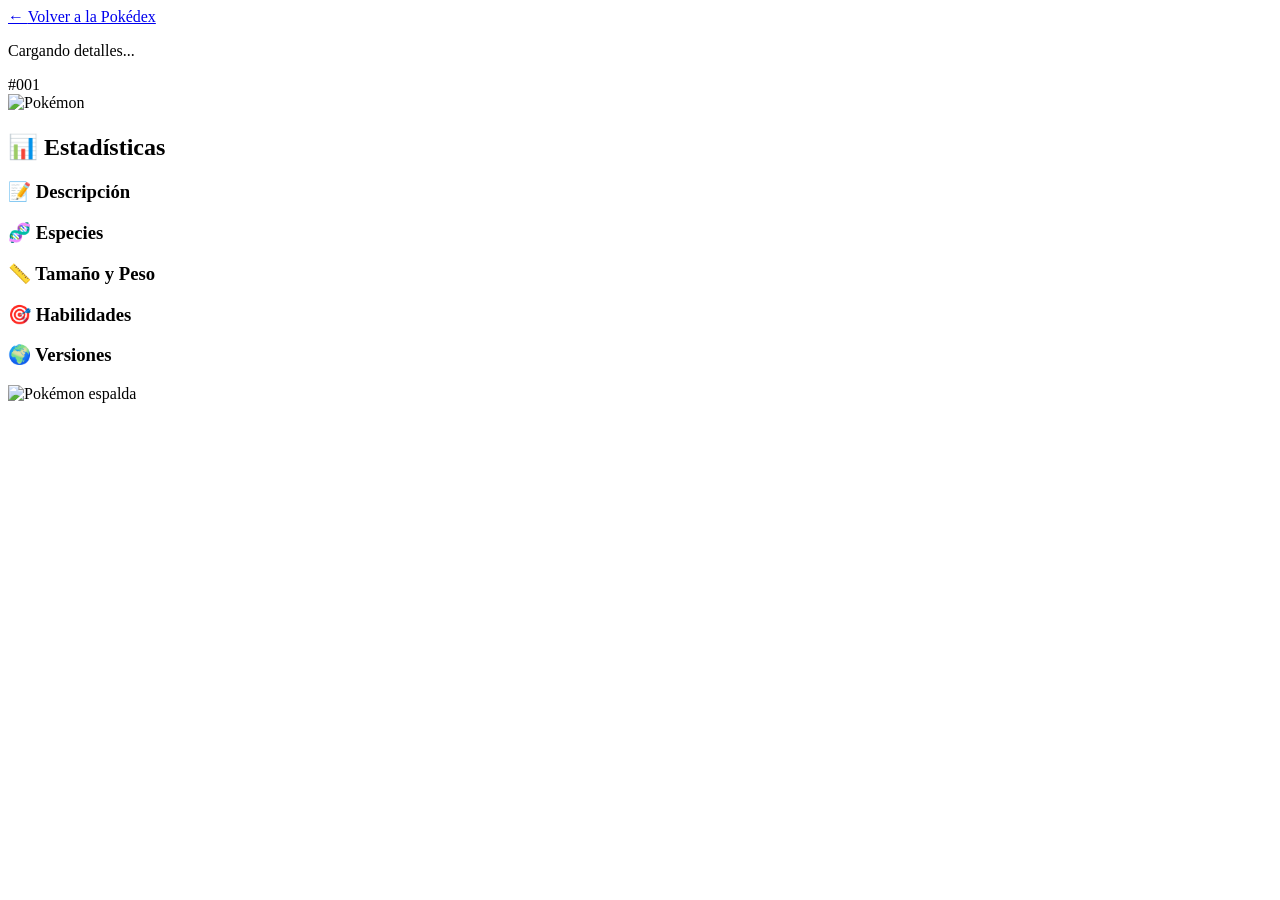
==== detail.html @ 64608159 "Add detail.html" ====
<!DOCTYPE html>
<html lang="es">
<head>
  <meta charset="UTF-8">
  <meta name="viewport" content="width=device-width, initial-scale=1.0">
  <title>Detalle - Pokémon</title>
  <link rel="stylesheet" href="css/style.css">
  <link rel="preconnect" href="https://fonts.googleapis.com">
  <link href="https://fonts.googleapis.com/css2?family=Fredoka+One&family=Nunito:wght@400;600;700;800&display=swap" rel="stylesheet">
</head>
<body>
  <a href="index.html" class="back-link">
    <span class="back-arrow">←</span>
    <span class="back-text">Volver a la Pokédex</span>
  </a>

  <main class="detail-container container">
    <div id="detailLoading" class="loading-overlay">
      <div class="spinner"></div>
      <p>Cargando detalles...</p>
    </div>

    <div id="detailContent" class="detail-content hidden">
      <!-- Header con imagen grande y número -->
      <div class="detail-header">
        <div class="detail-number-badge" id="detailNumber">#001</div>
        <div class="detail-image-wrapper">
          <img id="detailImg" src="" alt="Pokémon" class="detail-img">
        </div>
        <h1 id="detailName" class="detail-name"></h1>
        <div id="detailTypes" class="detail-types"></div>
      </div>

      <div class="detail-grid">
        <!-- Columna izquierda: stats -->
        <div class="detail-stats">
          <h2>📊 Estadísticas</h2>
          <div class="stats-grid" id="detailStats"></div>
          <div class="stats-total" id="detailStatTotal"></div>
        </div>

        <!-- Columna derecha: info -->
        <div class="detail-info">
          <section class="info-card">
            <h3>📝 Descripción</h3>
            <p id="detailDesc" class="detail-desc"></p>
          </section>

          <section class="info-card">
            <h3>🧬 Especies</h3>
            <p id="detailSpecies" class="detail-species"></p>
          </section>

          <section class="info-card">
            <h3>📏 Tamaño y Peso</h3>
            <div class="size-table" id="detailSize"></div>
          </section>

          <section class="info-card">
            <h3>🎯 Habilidades</h3>
            <div id="detailAbilities" class="abilities-list"></div>
          </section>

          <section class="info-card">
            <h3>🌍 Versiones</h3>
            <div id="detailVersions" class="versions-list"></div>
          </section>
        </div>
      </div>

      <!-- Imagen de espalda -->
      <div class="detail-back">
        <img id="detailBackImg" src="" alt="Pokémon espalda" class="detail-back-img">
      </div>
    </div>
  </main>

  <script src="js/detail.js"></script>
</body>
</html>
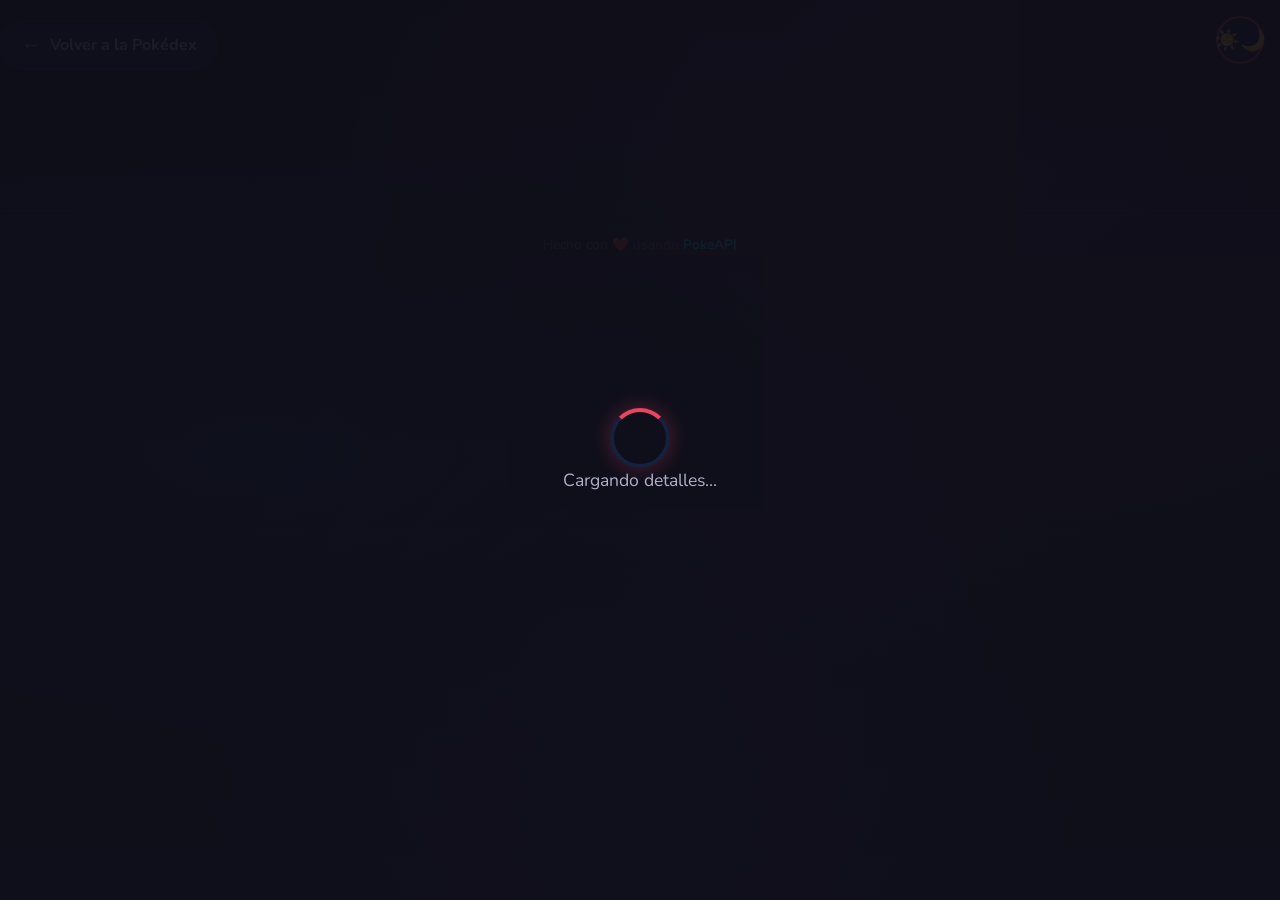
==== commit 9b7635e6: "✨ Pokédex completa: búsqueda autocomplete, filtros multi-tipo + generación + orden, tema toggle, fav" ====
--- a/detail.html
+++ b/detail.html
@@ -3,12 +3,22 @@
 <head>
   <meta charset="UTF-8">
   <meta name="viewport" content="width=device-width, initial-scale=1.0">
+  <meta name="description" content="Detalle completo de Pokémon — estadísticas, evolución, movimientos, tipos, habilidades">
+  <meta name="theme-color" content="var(--bg-primary)">
+  <meta name="color-scheme" content="dark light">
   <title>Detalle - Pokémon</title>
   <link rel="stylesheet" href="css/style.css">
   <link rel="preconnect" href="https://fonts.googleapis.com">
   <link href="https://fonts.googleapis.com/css2?family=Fredoka+One&family=Nunito:wght@400;600;700;800&display=swap" rel="stylesheet">
+  <link rel="manifest" href="manifest.json">
+  <link rel="icon" type="image/svg+xml" href="data:image/svg+xml,%3Csvg xmlns='http://www.w3.org/2000/svg' viewBox='0 0 100 100'%3E%3Ctext y='.9em' font-size='90'%3E⚡%3C/text%3E%3C/svg%3E">
 </head>
 <body>
+  <button id="themeToggle" class="theme-toggle" aria-label="Cambiar tema" title="Cambiar tema">
+    <span class="theme-icon theme-icon-sun">☀️</span>
+    <span class="theme-icon theme-icon-moon">🌙</span>
+  </button>
+
   <a href="index.html" class="back-link">
     <span class="back-arrow">←</span>
     <span class="back-text">Volver a la Pokédex</span>
@@ -17,64 +27,118 @@
   <main class="detail-container container">
     <div id="detailLoading" class="loading-overlay">
       <div class="spinner"></div>
-      <p>Cargando detalles...</p>
+      <p class="loading-text">Cargando detalles...</p>
     </div>
 
     <div id="detailContent" class="detail-content hidden">
-      <!-- Header con imagen grande y número -->
+      <div id="detailError" class="detail-error hidden"></div>
+
       <div class="detail-header">
         <div class="detail-number-badge" id="detailNumber">#001</div>
         <div class="detail-image-wrapper">
-          <img id="detailImg" src="" alt="Pokémon" class="detail-img">
+          <img id="detailImg" src="" alt="" class="detail-img" loading="eager">
         </div>
         <h1 id="detailName" class="detail-name"></h1>
         <div id="detailTypes" class="detail-types"></div>
+        <div class="detail-species-badge" id="detailSpeciesBadge"></div>
+      </div>
+
+      <div class="quick-stats">
+        <div class="quick-stat"><span class="quick-stat-label">Altura</span><span class="quick-stat-value" id="quickHeight">—</span></div>
+        <div class="quick-stat"><span class="quick-stat-label">Peso</span><span class="quick-stat-value" id="quickWeight">—</span></div>
+        <div class="quick-stat"><span class="quick-stat-label">Categoría</span><span class="quick-stat-value" id="quickCategory">—</span></div>
+        <div class="quick-stat"><span class="quick-stat-label">Base Stats</span><span class="quick-stat-value" id="quickStatTotal">—</span></div>
+        <div class="quick-stat"><span class="quick-stat-label">Capture Rate</span><span class="quick-stat-value" id="quickCaptureRate">—</span></div>
+        <div class="quick-stat"><span class="quick-stat-label">Growth</span><span class="quick-stat-value" id="quickGrowth">—</span></div>
       </div>
 
       <div class="detail-grid">
-        <!-- Columna izquierda: stats -->
-        <div class="detail-stats">
-          <h2>📊 Estadísticas</h2>
-          <div class="stats-grid" id="detailStats"></div>
-          <div class="stats-total" id="detailStatTotal"></div>
+        <div class="detail-stats-col">
+          <div class="card-section">
+            <h2 class="section-title">📊 Estadísticas Base</h2>
+            <div class="stats-rows" id="detailStats"></div>
+            <div class="stat-total-row">
+              <span class="stat-total-label">Total Base Stats</span>
+              <span class="stat-total-value" id="detailStatTotal">—</span>
+              <span class="stat-total-compare" id="detailStatCompare"></span>
+            </div>
+          </div>
+          <div class="card-section">
+            <h2 class="section-title">📈 Comparación con promedio</h2>
+            <div class="stats-comparison" id="detailStatsComparison"></div>
+          </div>
         </div>
 
-        <!-- Columna derecha: info -->
-        <div class="detail-info">
-          <section class="info-card">
-            <h3>📝 Descripción</h3>
-            <p id="detailDesc" class="detail-desc"></p>
-          </section>
-
-          <section class="info-card">
-            <h3>🧬 Especies</h3>
-            <p id="detailSpecies" class="detail-species"></p>
-          </section>
-
-          <section class="info-card">
-            <h3>📏 Tamaño y Peso</h3>
-            <div class="size-table" id="detailSize"></div>
-          </section>
-
-          <section class="info-card">
-            <h3>🎯 Habilidades</h3>
-            <div id="detailAbilities" class="abilities-list"></div>
-          </section>
-
-          <section class="info-card">
-            <h3>🌍 Versiones</h3>
-            <div id="detailVersions" class="versions-list"></div>
-          </section>
+        <div class="detail-info-col">
+          <div class="card-section">
+            <h2 class="section-title">📝 Descripción</h2>
+            <p class="detail-desc" id="detailDesc"></p>
+            <div class="flavor-versions" id="flavorVersions"></div>
+          </div>
+          <div class="card-section">
+            <h2 class="section-title">🧬 Especies</h2>
+            <div class="species-info" id="detailSpecies"></div>
+            <div class="species-extra" id="detailSpeciesExtra"></div>
+          </div>
+          <div class="card-section">
+            <h2 class="section-title">🎯 Habilidades</h2>
+            <div class="abilities-list" id="detailAbilities"></div>
+          </div>
+          <div class="card-section">
+            <h2 class="section-title">🏋️ Entrenamiento</h2>
+            <div class="training-info">
+              <div class="training-row"><span class="training-label">Grupos de Huevo</span><span class="training-value" id="detailEggGroups">—</span></div>
+              <div class="training-row"><span class="training-label">Ratio de Sexo</span><span class="training-value" id="detailGenderRatio">—</span></div>
+              <div class="training-row"><span class="training-label">Tasa de Captura</span><span class="training-value" id="detailCaptureRate">—</span></div>
+              <div class="training-row"><span class="training-label">Growth Rate</span><span class="training-value" id="detailGrowthRate">—</span></div>
+            </div>
+          </div>
+          <div class="card-section">
+            <h2 class="section-title">🌍 Versiones</h2>
+            <div class="versions-list" id="detailVersions"></div>
+          </div>
+          <div class="card-section">
+            <h2 class="section-title">💪 Efectividad de Tipos</h2>
+            <div class="type-effectiveness" id="detailTypeEffectiveness"></div>
+          </div>
         </div>
       </div>
 
-      <!-- Imagen de espalda -->
-      <div class="detail-back">
-        <img id="detailBackImg" src="" alt="Pokémon espalda" class="detail-back-img">
+      <div class="evolution-section">
+        <h2 class="section-title">🧬 Cadena de Evolución</h2>
+        <div class="evolution-chain-container" id="detailEvolutionChain"></div>
+      </div>
+
+      <div class="moves-section">
+        <h2 class="section-title">🎯 Movimientos Aprendidos</h2>
+        <div class="moves-controls">
+          <span id="movesCount" class="moves-count"></span>
+          <button id="movesToggleBtn" class="moves-toggle-btn">Mostrar todos</button>
+        </div>
+        <div class="moves-table-wrapper">
+          <table class="moves-table" id="detailMoves">
+            <thead>
+              <tr>
+                <th>#</th><th>Movimiento</th><th>Tipo</th><th>Categoría</th>
+                <th>PP</th><th>Poder</th><th>Precisión</th><th>Nivel</th>
+              </tr>
+            </thead>
+            <tbody></tbody>
+          </table>
+        </div>
+      </div>
+
+      <div class="detail-back-section">
+        <span class="back-label">🦋 Espalda</span>
+        <img id="detailBackImg" src="" alt="" class="detail-back-img" loading="lazy">
       </div>
     </div>
   </main>
 
+  <footer class="footer">
+    <p>Hecho con ❤️ usando <a href="https://pokeapi.co/" target="_blank" rel="noopener">PokeAPI</a></p>
+  </footer>
+
   <script src="js/detail.js"></script>
 </body>
 </html>
--- a/css/style.css
+++ b/css/style.css
@@ -0,0 +1,535 @@
+/* ============================================================
+   POKÉDEX — Estilos completos con Dark/Light mode
+   ============================================================ */
+
+:root {
+  --bg-primary: #0f0f1a;
+  --bg-secondary: #1a1a2e;
+  --bg-card: #16213e;
+  --bg-card-hover: #1c2a4a;
+  --bg-skeleton: #2a2a45;
+  --accent: #e94560;
+  --accent2: #0f3460;
+  --gold: #f5a623;
+  --green: #2ecc71;
+  --cyan: #00d4ff;
+  --pink: #ff6b9d;
+  --purple: #a855f7;
+  --text-primary: #f0f0f5;
+  --text-secondary: #b0b0c8;
+  --text-muted: #6b6b80;
+  --shadow: 0 8px 32px rgba(0,0,0,0.4);
+  --shadow-glow: 0 0 20px rgba(233,69,96,0.3);
+  --radius: 16px;
+  --radius-sm: 10px;
+  --border-color: rgba(255,255,255,0.06);
+}
+
+[data-theme="light"] {
+  --bg-primary: #f5f5f7;
+  --bg-secondary: #ffffff;
+  --bg-card: #ffffff;
+  --bg-card-hover: #f0f0f5;
+  --bg-skeleton: #e0e0e5;
+  --accent: #e94560;
+  --accent2: #0f3460;
+  --gold: #d4892a;
+  --green: #27ae60;
+  --cyan: #0088cc;
+  --pink: #d45d7a;
+  --purple: #8b5cf6;
+  --text-primary: #1a1a2e;
+  --text-secondary: #4a4a6a;
+  --text-muted: #8a8aaa;
+  --shadow: 0 4px 16px rgba(0,0,0,0.08);
+  --shadow-glow: 0 0 12px rgba(233,69,96,0.2);
+  --border-color: rgba(0,0,0,0.08);
+}
+
+* { margin: 0; padding: 0; box-sizing: border-box; }
+
+html { scroll-behavior: smooth; }
+
+body {
+  font-family: "Nunito", "Segoe UI", sans-serif;
+  background: var(--bg-primary);
+  color: var(--text-primary);
+  min-height: 100vh;
+  background-image:
+    radial-gradient(ellipse at 20% 50%, rgba(15,52,96,0.4) 0%, transparent 50%),
+    radial-gradient(ellipse at 80% 20%, rgba(233,69,96,0.15) 0%, transparent 50%),
+    radial-gradient(ellipse at 50% 80%, rgba(168,85,247,0.1) 0%, transparent 50%),
+    linear-gradient(180deg, var(--bg-primary) 0%, var(--bg-secondary) 100%);
+  background-attachment: fixed;
+  overflow-x: hidden;
+  transition: background 0.3s, color 0.3s;
+}
+
+[data-theme="light"] body {
+  background-image:
+    radial-gradient(ellipse at 20% 50%, rgba(245,245,247,0.5) 0%, transparent 50%),
+    radial-gradient(ellipse at 80% 20%, rgba(233,69,96,0.05) 0%, transparent 50%),
+    linear-gradient(180deg, #f0f0f5 0%, #ffffff 100%);
+}
+
+::-webkit-scrollbar { width: 8px; }
+::-webkit-scrollbar-track { background: var(--bg-secondary); }
+::-webkit-scrollbar-thumb { background: var(--accent2); border-radius: 4px; }
+::-webkit-scrollbar-thumb:hover { background: var(--accent); }
+
+/* ── Theme Toggle ── */
+.theme-toggle {
+  position: fixed;
+  top: 16px; right: 16px;
+  z-index: 1000;
+  width: 48px; height: 48px;
+  border-radius: 50%;
+  border: 2px solid var(--accent);
+  background: var(--bg-secondary);
+  cursor: pointer;
+  display: flex;
+  align-items: center;
+  justify-content: center;
+  transition: all 0.3s;
+  box-shadow: var(--shadow);
+}
+.theme-toggle:hover { transform: scale(1.1); box-shadow: var(--shadow-glow); }
+.theme-icon { font-size: 1.3rem; transition: opacity 0.3s, transform 0.3s; }
+[data-theme="dark"] .theme-icon-sun { opacity: 1; }
+[data-theme="dark"] .theme-icon-moon { opacity: 0; transform: scale(0.5); }
+[data-theme="light"] .theme-icon-sun { opacity: 0; transform: scale(0.5); }
+[data-theme="light"] .theme-icon-moon { opacity: 1; }
+
+/* ── Header Hero ── */
+.hero-header {
+  background: linear-gradient(135deg, var(--accent2) 0%, var(--bg-secondary) 50%, var(--bg-card) 100%);
+  border-bottom: 3px solid var(--accent);
+  padding: 40px 20px 30px;
+  text-align: center;
+  position: relative;
+  overflow: hidden;
+}
+.hero-header::before {
+  content: "";
+  position: absolute;
+  top: -50%; left: -50%; width: 200%; height: 200%;
+  background: radial-gradient(circle at 30% 40%, rgba(233,69,96,0.08) 0%, transparent 50%),
+              radial-gradient(circle at 70% 60%, rgba(0,212,255,0.06) 0%, transparent 50%);
+  animation: headerShift 20s ease-in-out infinite alternate;
+}
+@keyframes headerShift {
+  0%   { transform: translate(0, 0) rotate(0deg); }
+  100% { transform: translate(-30px, -20px) rotate(3deg); }
+}
+.header-content { position: relative; z-index: 1; }
+.hero-header h1 {
+  font-family: "Fredoka One", cursive;
+  font-size: clamp(2.2rem, 6vw, 3.5rem);
+  background: linear-gradient(135deg, var(--gold), var(--accent), var(--pink), var(--cyan));
+  background-size: 300% 300%;
+  -webkit-background-clip: text;
+  -webkit-text-fill-color: transparent;
+  background-clip: text;
+  animation: gradientText 4s ease infinite;
+  filter: drop-shadow(0 2px 8px rgba(233,69,96,0.4));
+}
+@keyframes gradientText {
+  0%, 100% { background-position: 0% 50%; }
+  50%      { background-position: 100% 50%; }
+}
+.subtitle { color: var(--text-secondary); font-size: 1.1rem; margin-top: 8px; letter-spacing: 2px; }
+
+/* ── Container ── */
+.container { max-width: 1200px; margin: 0 auto; padding: 30px 20px; }
+
+/* ── Filters Bar ── */
+.filters-bar {
+  display: flex; flex-wrap: wrap; gap: 12px; align-items: center;
+  margin-bottom: 20px; padding: 14px 16px;
+  background: var(--bg-secondary); border: 1px solid var(--border-color); border-radius: var(--radius);
+}
+.filter-group { display: flex; align-items: center; gap: 8px; }
+.filter-label { color: var(--text-secondary); font-size: 0.8rem; font-weight: 700; letter-spacing: 0.5px; }
+.type-filters { display: flex; flex-wrap: wrap; gap: 6px; }
+.type-filter-btn {
+  padding: 4px 12px; border-radius: 20px; border: 1px solid var(--tc);
+  background: transparent; color: var(--text-primary); font-size: 0.78rem; font-weight: 700;
+  cursor: pointer; transition: all 0.2s; text-transform: capitalize;
+}
+.type-filter-btn:hover { background: var(--tc); color: #fff; transform: scale(1.05); }
+.type-filter-btn.active { background: var(--tc); color: #fff; }
+.filter-select {
+  padding: 6px 12px; border-radius: var(--radius-sm); border: 1px solid var(--border-color);
+  background: var(--bg-card); color: var(--text-primary); font-size: 0.85rem; cursor: pointer; outline: none;
+}
+.filter-select:focus { border-color: var(--accent); }
+.clear-btn {
+  padding: 6px 14px; border-radius: var(--radius-sm); border: 1px solid var(--text-muted);
+  background: transparent; color: var(--text-muted); font-size: 0.8rem; cursor: pointer; transition: all 0.2s;
+}
+.clear-btn:hover { border-color: var(--accent); color: var(--accent); }
+
+/* ── Search Bar ── */
+.search-bar { display: flex; align-items: center; gap: 16px; margin-bottom: 24px; }
+.search-input-wrapper { position: relative; flex: 1; }
+#searchInput {
+  width: 100%; padding: 12px 20px; border-radius: 50px;
+  border: 2px solid var(--accent2); background: var(--bg-secondary);
+  color: var(--text-primary); font-size: 1rem; font-family: inherit; outline: none;
+  transition: border-color 0.3s, box-shadow 0.3s;
+}
+#searchInput:focus { border-color: var(--accent); box-shadow: var(--shadow-glow); }
+#searchInput::placeholder { color: var(--text-muted); }
+.search-autocomplete {
+  position: absolute; top: calc(100% + 6px); left: 0; right: 0;
+  background: var(--bg-secondary); border: 1px solid var(--border-color); border-radius: var(--radius-sm);
+  box-shadow: var(--shadow); max-height: 300px; overflow-y: auto; z-index: 500;
+}
+.search-autocomplete.hidden { display: none; }
+.ac-item {
+  display: flex; align-items: center; gap: 10px; width: 100%;
+  padding: 10px 16px; border: none; background: transparent; color: var(--text-primary);
+  font-size: 0.9rem; cursor: pointer; text-align: left; transition: background 0.15s;
+}
+.ac-item:hover { background: var(--bg-card); }
+.ac-item:not(:last-child) { border-bottom: 1px solid var(--border-color); }
+.ac-id { color: var(--text-muted); font-weight: 700; font-size: 0.8rem; min-width: 45px; }
+.ac-name { color: var(--text-primary); font-weight: 600; }
+.count-badge {
+  background: var(--accent); color: #fff; padding: 8px 16px; border-radius: 50px;
+  font-size: 0.85rem; font-weight: 700; white-space: nowrap;
+  animation: pulseBadge 2s ease-in-out infinite;
+}
+@keyframes pulseBadge {
+  0%, 100% { transform: scale(1); }
+  50%      { transform: scale(1.05); }
+}
+
+/* ── Pokemon Grid ── */
+.pokemon-grid {
+  display: grid; grid-template-columns: repeat(auto-fill, minmax(160px, 1fr));
+  gap: 18px; padding-bottom: 20px;
+}
+.pokemon-card {
+  background: var(--bg-card); border: 2px solid transparent; border-radius: var(--radius);
+  padding: 14px 12px 12px; text-align: center; cursor: pointer;
+  transition: all 0.3s cubic-bezier(0.25, 0.46, 0.45, 0.94);
+  position: relative; overflow: hidden;
+  display: flex; flex-direction: column; align-items: center; gap: 6px;
+  animation: cardAppear 0.4s ease backwards;
+}
+.pokemon-card::before {
+  content: ""; position: absolute; top: 0; left: 0; right: 0; height: 3px;
+  background: linear-gradient(90deg, var(--accent), var(--cyan), var(--purple));
+  transform: scaleX(0); transition: transform 0.3s;
+}
+.pokemon-card:hover {
+  transform: translateY(-8px) scale(1.04); border-color: var(--accent);
+  box-shadow: var(--shadow), var(--shadow-glow); background: var(--bg-card-hover);
+}
+.pokemon-card:hover::before { transform: scaleX(1); }
+.pokemon-card:active { transform: translateY(-2px) scale(1.02); }
+@keyframes cardAppear {
+  from { opacity: 0; transform: translateY(20px) scale(0.9); }
+  to   { opacity: 1; transform: translateY(0) scale(1); }
+}
+.card-fav-star {
+  position: absolute; top: 6px; right: 8px; font-size: 1rem; color: var(--text-muted);
+  cursor: pointer; transition: color 0.2s, transform 0.2s; line-height: 1;
+}
+.card-fav-star:hover { transform: scale(1.3); }
+.card-fav-star.favorite { color: var(--gold); text-shadow: 0 0 8px rgba(245,166,35,0.6); }
+.card-number {
+  font-size: 0.7rem; font-weight: 800; padding: 2px 10px;
+  border-radius: 12px; letter-spacing: 1px;
+}
+.card-img-wrapper {
+  width: 90px; height: 90px; display: flex; align-items: center; justify-content: center;
+  background: rgba(255,255,255,0.03); border-radius: 50%; padding: 8px; transition: transform 0.3s;
+}
+.pokemon-card:hover .card-img-wrapper { transform: scale(1.1) rotate(-3deg); }
+.card-img {
+  width: 100%; height: 100%; object-fit: contain;
+  filter: drop-shadow(0 4px 8px rgba(0,0,0,0.5)); transition: transform 0.3s;
+}
+.pokemon-card:hover .card-img { transform: scale(1.08); }
+.card-name {
+  font-weight: 800; font-size: 1rem; color: var(--text-primary);
+  text-transform: capitalize; text-shadow: 0 2px 4px rgba(0,0,0,0.3);
+}
+.card-types { display: flex; gap: 6px; justify-content: center; flex-wrap: wrap; }
+.type-badge {
+  font-size: 0.7rem; font-weight: 700; padding: 3px 10px; border-radius: 20px;
+  text-transform: uppercase; letter-spacing: 0.5px;
+}
+.card-gen { font-size: 0.7rem; color: var(--text-muted); font-weight: 600; margin-top: 2px; }
+
+/* ── Skeleton ── */
+.skeleton-grid { }
+.skeleton-card {
+  background: var(--bg-card); border-radius: var(--radius); padding: 14px 12px;
+  text-align: center; animation: skeletonPulse 1.5s ease-in-out infinite;
+}
+.skeleton-number { width: 40px; height: 14px; margin: 0 auto 8px; background: var(--bg-skeleton); border-radius: 7px; }
+.skeleton-img { width: 70px; height: 70px; margin: 8px auto; background: var(--bg-skeleton); border-radius: 50%; }
+.skeleton-name { width: 60%; height: 12px; margin: 8px auto; background: var(--bg-skeleton); border-radius: 6px; }
+.skeleton-types { display: flex; justify-content: center; gap: 6px; margin-top: 4px; }
+.skeleton-type { width: 40px; height: 10px; background: var(--bg-skeleton); border-radius: 5px; }
+@keyframes skeletonPulse { 0%, 100% { opacity: 0.5; } 50% { opacity: 1; } }
+
+/* ── Load More ── */
+.load-more-container { text-align: center; margin: 30px 0 20px; }
+.load-more-btn {
+  padding: 14px 32px; border-radius: var(--radius); border: none;
+  background: linear-gradient(135deg, var(--accent), var(--purple));
+  color: #fff; font-size: 1rem; font-weight: 700; cursor: pointer;
+  transition: all 0.3s; box-shadow: var(--shadow);
+  display: inline-flex; align-items: center; gap: 8px;
+}
+.load-more-btn:hover { transform: translateY(-2px); box-shadow: var(--shadow-glow); }
+.load-more-btn:disabled { opacity: 0.5; cursor: not-allowed; }
+.load-more-icon { font-size: 1.2rem; }
+
+/* ── Loading Overlay ── */
+.loading-overlay {
+  position: fixed; inset: 0;
+  background: rgba(15,15,26,0.92);
+  display: flex; flex-direction: column; align-items: center; justify-content: center;
+  z-index: 1000; transition: opacity 0.4s;
+}
+.loading-overlay.hidden { opacity: 0; pointer-events: none; }
+.spinner {
+  width: 60px; height: 60px; border: 4px solid var(--bg-card);
+  border-top-color: var(--accent); border-radius: 50%;
+  animation: spin 0.8s linear infinite; box-shadow: 0 0 20px rgba(233,69,96,0.3);
+}
+@keyframes spin { to { transform: rotate(360deg); } }
+.loading-text { color: var(--text-secondary); font-size: 1.1rem; animation: fadeInOut 1.5s ease-in-out infinite; }
+@keyframes fadeInOut { 0%, 100% { opacity: 0.6; } 50% { opacity: 1; } }
+.error-box { text-align: center; padding: 30px; color: var(--text-primary); }
+.error-box button {
+  margin-top: 12px; padding: 8px 20px; border: 2px solid var(--accent);
+  border-radius: var(--radius-sm); background: var(--accent); color: #fff;
+  cursor: pointer; font-weight: 700;
+}
+
+/* ── Footer ── */
+.footer {
+  text-align: center; padding: 24px 20px; color: var(--text-muted);
+  font-size: 0.85rem; border-top: 1px solid var(--border-color); margin-top: 30px;
+}
+.footer a { color: var(--cyan); text-decoration: none; font-weight: 700; transition: color 0.2s; }
+.footer a:hover { color: var(--accent); }
+.footer-right { margin-top: 6px; }
+.footer-right a { margin: 0 6px; }
+
+/* ═══════════════════════════════════════════════════════════
+   DETALLE STYLES
+   ═══════════════════════════════════════════════════════════ */
+
+.back-link {
+  display: inline-flex; align-items: center; gap: 8px; color: var(--text-secondary);
+  text-decoration: none; font-weight: 700; font-size: 1rem; padding: 10px 20px; margin: 20px 0;
+  background: var(--bg-secondary); border: 1px solid var(--border-color); border-radius: 50px;
+  transition: all 0.3s;
+}
+.back-link:hover { color: var(--accent); border-color: var(--accent); box-shadow: var(--shadow-glow); transform: translateX(-4px); }
+.back-arrow { font-size: 1.3rem; transition: transform 0.3s; }
+.back-link:hover .back-arrow { transform: translateX(-3px); }
+
+.detail-container { max-width: 1000px; padding: 30px 20px 60px; }
+.detail-content { animation: detailEnter 0.5s ease; }
+.detail-content.hidden { display: none; }
+@keyframes detailEnter {
+  from { opacity: 0; transform: translateY(30px); }
+  to   { opacity: 1; transform: translateY(0); }
+}
+.detail-error { text-align: center; padding: 40px; color: var(--accent); font-weight: 700; }
+.detail-error button { margin-top: 12px; padding: 8px 20px; border: 2px solid var(--accent); border-radius: var(--radius-sm); background: var(--accent); color: #fff; cursor: pointer; font-weight: 700; }
+
+.detail-header {
+  text-align: center; margin-bottom: 20px; padding: 24px;
+  background: var(--bg-secondary); border-radius: var(--radius); border: 2px solid var(--accent2);
+  position: relative; overflow: hidden;
+}
+.detail-header::after {
+  content: ""; position: absolute; bottom: -2px; left: 10%; right: 10%; height: 2px;
+  background: linear-gradient(90deg, transparent, var(--accent), var(--cyan), var(--purple), transparent);
+}
+.detail-number-badge {
+  display: inline-block; background: var(--accent); color: #fff;
+  font-family: "Fredoka One", cursive; font-size: 1rem; padding: 4px 16px;
+  border-radius: 20px; margin-bottom: 14px; letter-spacing: 1px;
+}
+.detail-image-wrapper {
+  width: 180px; height: 180px; margin: 0 auto 14px;
+  background: rgba(255,255,255,0.03); border-radius: 50%; display: flex;
+  align-items: center; justify-content: center;
+  border: 3px solid var(--accent2); position: relative;
+}
+.detail-image-wrapper::before {
+  content: ""; position: absolute; inset: -8px; border-radius: 50%;
+  background: conic-gradient(from 0deg, var(--accent), var(--cyan), var(--purple), var(--accent));
+  z-index: -1; opacity: 0.4; animation: rotateBorder 6s linear infinite;
+}
+@keyframes rotateBorder { to { transform: rotate(360deg); } }
+.detail-img { width: 100%; height: 100%; object-fit: contain; filter: drop-shadow(0 0 15px rgba(233,69,96,0.4)); }
+.detail-name { font-family: "Fredoka One", cursive; font-size: clamp(2rem, 5vw, 2.6rem); text-transform: capitalize; margin: 6px 0; }
+.detail-types { display: flex; gap: 10px; justify-content: center; flex-wrap: wrap; margin-top: 8px; }
+.type-badge-lg {
+  font-size: 0.85rem; font-weight: 800; padding: 5px 18px; border-radius: 25px;
+  text-transform: uppercase; letter-spacing: 1px; box-shadow: 0 4px 12px rgba(0,0,0,0.3);
+}
+.species-badge {
+  display: inline-block; padding: 3px 14px; border-radius: 20px;
+  font-size: 0.75rem; font-weight: 700; color: #fff; margin-top: 10px; text-transform: capitalize;
+}
+
+.shiny-toggle-btn {
+  position: absolute; top: -10px; right: -10px; z-index: 10;
+  padding: 4px 10px; border-radius: 20px; border: 1px solid var(--gold);
+  background: var(--bg-card); color: var(--gold); font-size: 0.7rem;
+  cursor: pointer; font-weight: 700; transition: all 0.2s;
+}
+.shiny-toggle-btn:hover { background: var(--gold); color: #fff; }
+
+.quick-stats { display: flex; flex-wrap: wrap; gap: 10px; justify-content: center; margin-bottom: 20px; }
+.quick-stat {
+  background: var(--bg-secondary); border: 1px solid var(--border-color);
+  border-radius: var(--radius-sm); padding: 8px 16px; min-width: 100px; text-align: center;
+}
+.quick-stat-label { display: block; font-size: 0.7rem; color: var(--text-muted); text-transform: uppercase; letter-spacing: 0.5px; }
+.quick-stat-value { display: block; font-weight: 800; color: var(--text-primary); font-size: 0.95rem; margin-top: 2px; }
+
+.detail-grid { display: grid; grid-template-columns: 1fr 1fr; gap: 16px; margin-bottom: 20px; }
+.card-section {
+  background: var(--bg-secondary); border-radius: var(--radius); padding: 16px;
+  border: 1px solid var(--border-color); margin-bottom: 14px;
+}
+.section-title {
+  font-family: "Fredoka One", cursive; font-size: 1rem; color: var(--gold);
+  margin-bottom: 12px; display: flex; align-items: center; gap: 6px;
+}
+
+.stats-rows { display: flex; flex-direction: column; gap: 6px; }
+.stat-row { background: var(--bg-card); border-radius: var(--radius-sm); padding: 8px 12px; }
+.stat-left { display: flex; justify-content: space-between; align-items: center; margin-bottom: 4px; }
+.stat-label { font-size: 0.72rem; color: var(--text-muted); text-transform: uppercase; letter-spacing: 0.5px; font-weight: 700; }
+.stat-value { font-weight: 800; font-size: 0.9rem; color: var(--text-primary); }
+.stat-bar-bg { height: 6px; background: rgba(255,255,255,0.06); border-radius: 3px; overflow: hidden; }
+.stat-bar { height: 100%; border-radius: 3px; transition: width 1s ease; }
+.stat-total-row {
+  display: flex; align-items: center; justify-content: space-between;
+  padding: 10px 12px; background: var(--bg-card); border-radius: var(--radius-sm); margin-top: 10px;
+}
+.stat-total-label { font-size: 0.8rem; color: var(--text-muted); font-weight: 700; }
+.stat-total-value { font-family: "Fredoka One", cursive; font-size: 1.4rem; color: var(--gold); }
+.stat-total-compare { font-size: 0.75rem; color: var(--text-muted); }
+
+.stats-comparison { display: flex; flex-direction: column; gap: 6px; }
+.stat-comp-row { display: flex; align-items: center; gap: 8px; }
+.stat-comp-label { font-size: 0.72rem; color: var(--text-muted); text-transform: uppercase; min-width: 100px; font-weight: 700; }
+.stat-comp-bar-bg { flex: 1; height: 6px; background: rgba(255,255,255,0.06); border-radius: 3px; overflow: hidden; }
+.stat-comp-bar { height: 100%; border-radius: 3px; }
+.stat-comp-good { background: var(--green); }
+.stat-comp-bad { background: var(--accent); }
+.stat-comp-neutral { background: var(--text-muted); }
+.stat-comp-diff { font-weight: 800; font-size: 0.85rem; min-width: 35px; text-align: right; }
+
+.detail-desc { color: var(--text-secondary); line-height: 1.7; font-size: 0.9rem; }
+.flavor-versions { margin-top: 12px; display: flex; flex-direction: column; gap: 8px; }
+.flavor-entry { padding: 8px 12px; background: var(--bg-card); border-radius: var(--radius-sm); border-left: 3px solid var(--accent); }
+.flavor-ver { font-size: 0.7rem; color: var(--text-muted); font-weight: 700; text-transform: uppercase; display: block; margin-bottom: 3px; }
+.flavor-text { color: var(--text-secondary); font-size: 0.85rem; line-height: 1.5; }
+
+.species-info { display: flex; flex-direction: column; gap: 6px; }
+.species-row { display: flex; justify-content: space-between; padding: 4px 0; }
+.species-label { font-size: 0.75rem; color: var(--text-muted); text-transform: uppercase; font-weight: 700; }
+.species-value { font-weight: 700; color: var(--text-primary); text-transform: capitalize; }
+.species-extra { margin-top: 8px; padding-top: 8px; border-top: 1px solid var(--border-color); }
+.species-extra-row { display: flex; justify-content: space-between; }
+.species-extra-label { font-size: 0.72rem; color: var(--text-muted); text-transform: uppercase; font-weight: 700; }
+.species-extra-value { font-weight: 800; color: var(--gold); }
+
+.abilities-list { display: flex; flex-wrap: wrap; gap: 8px; }
+.ability-chip {
+  padding: 5px 14px; background: var(--bg-card); border: 1px solid var(--border-color);
+  border-radius: 20px; font-size: 0.82rem; font-weight: 700; color: var(--text-primary);
+  cursor: default; transition: all 0.2s;
+}
+.ability-chip:hover { border-color: var(--cyan); color: var(--cyan); }
+.ability-chip.hidden-ability { border-color: var(--gold); color: var(--gold); }
+
+.training-info { display: flex; flex-direction: column; gap: 6px; }
+.training-row { display: flex; justify-content: space-between; padding: 6px 0; border-bottom: 1px solid var(--border-color); }
+.training-row:last-child { border-bottom: none; }
+.training-label { font-size: 0.72rem; color: var(--text-muted); text-transform: uppercase; font-weight: 700; }
+.training-value { font-weight: 700; color: var(--text-primary); text-align: right; }
+
+.versions-list { display: flex; flex-wrap: wrap; gap: 6px; }
+.version-chip {
+  padding: 4px 12px; background: var(--bg-card); border: 1px solid rgba(168,85,247,0.3);
+  border-radius: 6px; font-size: 0.78rem; color: var(--purple); font-weight: 700;
+}
+
+.type-effectiveness { display: flex; flex-direction: column; gap: 6px; }
+.type-eff-row {
+  display: flex; align-items: center; gap: 8px; padding: 6px 10px;
+  background: var(--bg-card); border-radius: var(--radius-sm);
+}
+.type-eff-type { font-weight: 800; font-size: 0.85rem; text-transform: capitalize; min-width: 70px; }
+.type-eff-icon { font-size: 1.1rem; }
+.type-eff-value { font-size: 0.78rem; font-weight: 700; }
+.type-eff-empty { color: var(--text-muted); font-size: 0.85rem; text-align: center; padding: 10px; }
+
+.evolution-section { margin-bottom: 20px; }
+.evolution-chain-container {
+  display: flex; flex-direction: column; align-items: center; gap: 8px;
+  padding: 20px; background: var(--bg-secondary); border-radius: var(--radius);
+  border: 1px solid var(--border-color);
+}
+.evolution-node { display: flex; flex-direction: column; align-items: center; gap: 4px; }
+.evolution-pokemon { display: flex; flex-direction: column; align-items: center; gap: 4px; }
+.evolution-img { width: 70px; height: 70px; object-fit: contain; border-radius: 8px; background: rgba(255,255,255,0.05); padding: 4px; box-shadow: var(--shadow); }
+.evolution-name { font-weight: 800; color: var(--text-primary); text-transform: capitalize; font-size: 1rem; }
+.evolution-current { font-size: 0.7rem; color: var(--gold); font-weight: 700; background: rgba(245,166,35,0.15); padding: 2px 8px; border-radius: 12px; }
+.evolution-branch-container { display: flex; flex-direction: column; align-items: center; gap: 4px; }
+.evolution-branch { display: flex; align-items: center; gap: 12px; }
+.evolution-arrow { font-size: 1.5rem; color: var(--accent); font-weight: 700; }
+.evolution-method { font-size: 0.68rem; color: var(--text-muted); }
+.evolution-loading { color: var(--text-muted); font-size: 0.9rem; text-align: center; padding: 20px; }
+.evolution-empty { color: var(--text-muted); font-size: 0.85rem; text-align: center; padding: 10px; }
+
+.moves-section { margin-bottom: 20px; }
+.moves-controls { display: flex; align-items: center; gap: 12px; margin-bottom: 10px; }
+.moves-count { color: var(--text-secondary); font-size: 0.85rem; font-weight: 600; }
+.moves-toggle-btn {
+  padding: 6px 16px; border-radius: var(--radius-sm); border: 1px solid var(--accent);
+  background: transparent; color: var(--accent); font-size: 0.8rem; font-weight: 700;
+  cursor: pointer; transition: all 0.2s;
+}
+.moves-toggle-btn:hover { background: var(--accent); color: #fff; }
+.moves-table-wrapper { overflow-x: auto; }
+.moves-table { width: 100%; border-collapse: collapse; font-size: 0.85rem; }
+.moves-table th {
+  background: var(--bg-secondary); color: var(--text-muted); padding: 8px 10px;
+  text-align: left; font-weight: 700; text-transform: uppercase; letter-spacing: 0.5px;
+  font-size: 0.72rem; border-bottom: 2px solid var(--border-color);
+}
+.moves-table td { padding: 8px 10px; border-bottom: 1px solid var(--border-color); color: var(--text-primary); }
+.moves-table tr:hover td { background: var(--bg-card); }
+.move-name { font-weight: 700; color: var(--accent); }
+.move-type-badge { padding: 2px 8px; border-radius: 4px; font-size: 0.7rem; font-weight: 700; text-transform: capitalize; }
+
+.detail-back-section { text-align: center; margin-top: 20px; padding: 16px; }
+.back-label { font-size: 0.75rem; color: var(--text-muted); text-transform: uppercase; letter-spacing: 1px; font-weight: 700; display: block; margin-bottom: 8px; }
+.detail-back-img { max-width: 120px; filter: drop-shadow(0 0 10px rgba(233,69,96,0.3)); }
+
+@media (max-width: 768px) {
+  .detail-grid { grid-template-columns: 1fr; }
+  .filters-bar { flex-direction: column; align-items: stretch; }
+  .filter-group { flex-wrap: wrap; }
+  .pokemon-grid { grid-template-columns: repeat(auto-fill, minmax(140px, 1fr)); gap: 12px; }
+  .search-bar { flex-direction: column; }
+  .count-badge { align-self: flex-start; }
+}
